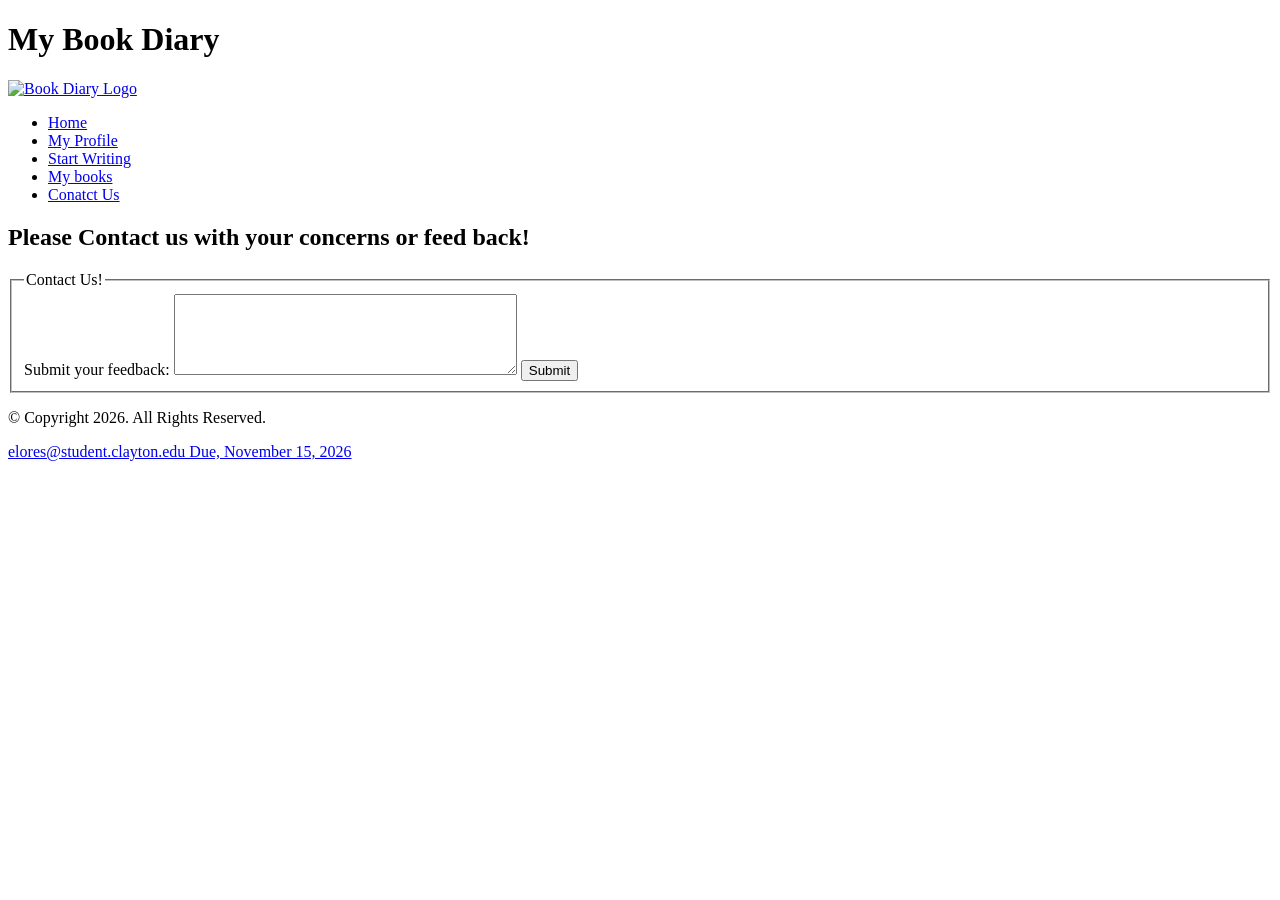
==== ContactUs.html @ d5e57f9d "Add files via upload" ====
<!DOCTYPE html>

<html lang="en"><head> 
		<title>Contact Us</title>
		<meta charset="utf-8">
		<link rel="stylesheet" href="css/styles.css">
		<meta name="viewport" content="width=device-width, initial-scale=1.0">
		<meta name="author" content="Emily Flores">
		<meta name="description" content="If you need help or want to give us feedback please tell us here.">
		<meta name="keywords" content="Feedback, Book, writing, help">
	</head>
	<body>
	
	<div id="container">
	
		<header class= "header">
			<h1 class="logo">My Book Diary</h1>
			<a href="Index.html"><img src="images/MinecraftBookshelf.jpg" alt="Book Diary Logo"></a>
		</header>
		
			<nav class="nav-links">
		<ul>
			<li><a href="Index.html">Home</a></li> 
			<li><a href="MyProfile.html">My Profile</a></li> 
			<li><a href="StartWriting.html">Start Writing</a></li> 
			<li><a href="MyBooks.html">My books</a></li> 
			<li><a href="ContactUs.html">Conatct Us</a></li>
		</ul>
			
			</nav>
		
		<main>
		
		<div>
		<h2>Please Contact us with your concerns or feed back!</h2>
		
			<form class="form-grid"> <!-- Start Form -->
				<fieldset>
				<Legend> Contact Us!</legend>
				
			<label for="feedback">Submit your feedback:</label>
			<textarea id="feedback" name="user_feedback" rows="5" cols="40"></textarea>
			
			<button type="submit">Submit</button>
				</fieldset>
			</form>
			</div>
		
		</main>
		
		<footer>
			<p>© Copyright 2026. All Rights Reserved.</p>
			<p><a href="mailto:eflores@student.clayton.edu">elores@student.clayton.edu Due, November 15, 2026</a></p>
		</footer>
		</div>
	</body>
	</html>
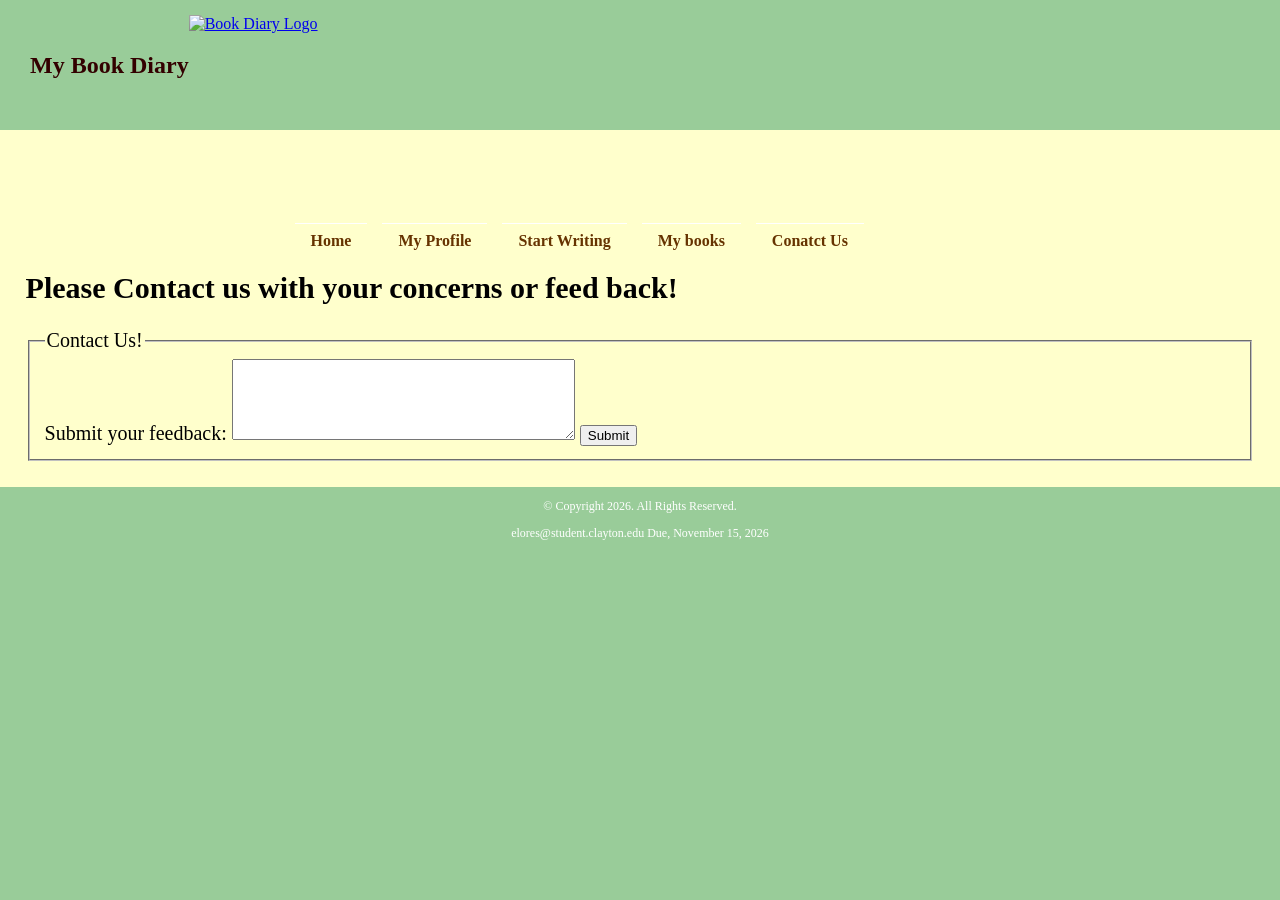
==== commit 77dd48ad: "Fix HTML formatting and update stylesheet link" ====
--- a/ContactUs.html
+++ b/ContactUs.html
@@ -3,7 +3,7 @@
 <html lang="en"><head> 
 		<title>Contact Us</title>
 		<meta charset="utf-8">
-		<link rel="stylesheet" href="css/styles.css">
+		<link rel="stylesheet" href="styles.css">
 		<meta name="viewport" content="width=device-width, initial-scale=1.0">
 		<meta name="author" content="Emily Flores">
 		<meta name="description" content="If you need help or want to give us feedback please tell us here.">
@@ -54,4 +54,4 @@
 		</footer>
 		</div>
 	</body>
-	</html>+	</html>
--- a/styles.css
+++ b/styles.css
@@ -0,0 +1,161 @@
+/*
+Made by Emily Flores, due by October 15, 2026
+*/
+
+/* CSS Reset */
+body, header, nav, main, footer, h1, div, img, ul {
+	margin: 0;
+	padding: 0;
+	border: 0;
+}
+
+/* Body and images rules */
+body {
+	background-color: #99CC99;
+}
+
+img {
+	width: 100%; 
+	height: 100px;
+	object-fit: cover;
+	object-position: center;
+	display: block;
+}
+
+/* Style rules for headers */
+.header {
+	display: flex;
+	align-items: center;
+	padding: 15px 30px;
+	background-color: #99CC99;
+	font-family: "Robooto Slab";
+}
+	
+.logo {
+	font-size: 1.5rem;
+	margin: 0;
+	font-family: "Robooto Slab";
+	font-weight: bold;
+	color: #330000;
+}
+
+/* Style for rules for navigation area */
+nav {
+	padding: 1%;
+	margin-bottom: 1%;
+	width: 100%;
+	float: right;
+	margin: 5em 3em 0 0;
+}
+
+nav ul {
+	
+	list-style-type: none;
+	margin: 0;
+	text-align: center;
+	color: #663300;
+	display: flex;
+	justify-content: center;
+	gap: 15px;
+	
+}
+
+nav li {
+	font-size: 1.0em;
+	font-family: Marrieweather;
+	font-weight: bold;
+	border-top: 1px solid #fff;
+}
+
+
+nav li a {
+	display: block;
+	color: #663300;
+	text-align: center;
+	padding: 0.5em 1em;
+	text-decoration: none;
+	
+	transition: transform 0.3s ease-in-out, color 0.3s ease-in-out;
+}
+	
+nav li a:hover {
+	transform: scale(1.05);
+	color: #935116
+}
+
+
+/* Style rules for main content */
+main {
+	clear: left;
+	background-color: #FFFFCC;
+	padding: 2%;
+	font-size: 1.25em;
+	font-family: "Robooto Slab"; 
+}
+	
+ Main p {
+		color: #663300;
+}
+
+footer p {
+	font-size: 0.75em;
+	text-align: center;
+	color: #fff;
+	padding: 0 1em;
+}
+
+/* Style rules for footer content */
+footer p a {
+	color: #fff;
+	text-decoration: none;
+}
+
+@media screen and (max-width: 600px) {
+	.logo {
+		font-size: 1.8rem;
+	}
+	
+	nav {
+		width: 100%;
+		float: none;
+		margin: 10px 0;
+	}
+	
+	nav ul {
+		display: flex;
+		flex-direction: row;
+		flex-wrap: wrap;
+		justify-content: center;
+		gap: 12px;
+		padding: 0;
+	}
+	
+	nav li {
+		font-size: 1.2em;
+	}
+}
+
+@media screen and (max-width: 768px) {
+	
+	nav {
+		width: 100%;
+		float: none;
+		margin: 2em 1em 0 0;
+	}
+	
+	nav ul {
+		flex-direction: row;
+		justify-content: center;
+		gap: 15px;
+		padding: 0;
+	}
+	
+	nav li {
+		font-size: 1.3em;
+	}
+	
+	img {
+		max-width: 100%;
+		height: auto;
+	}
+}
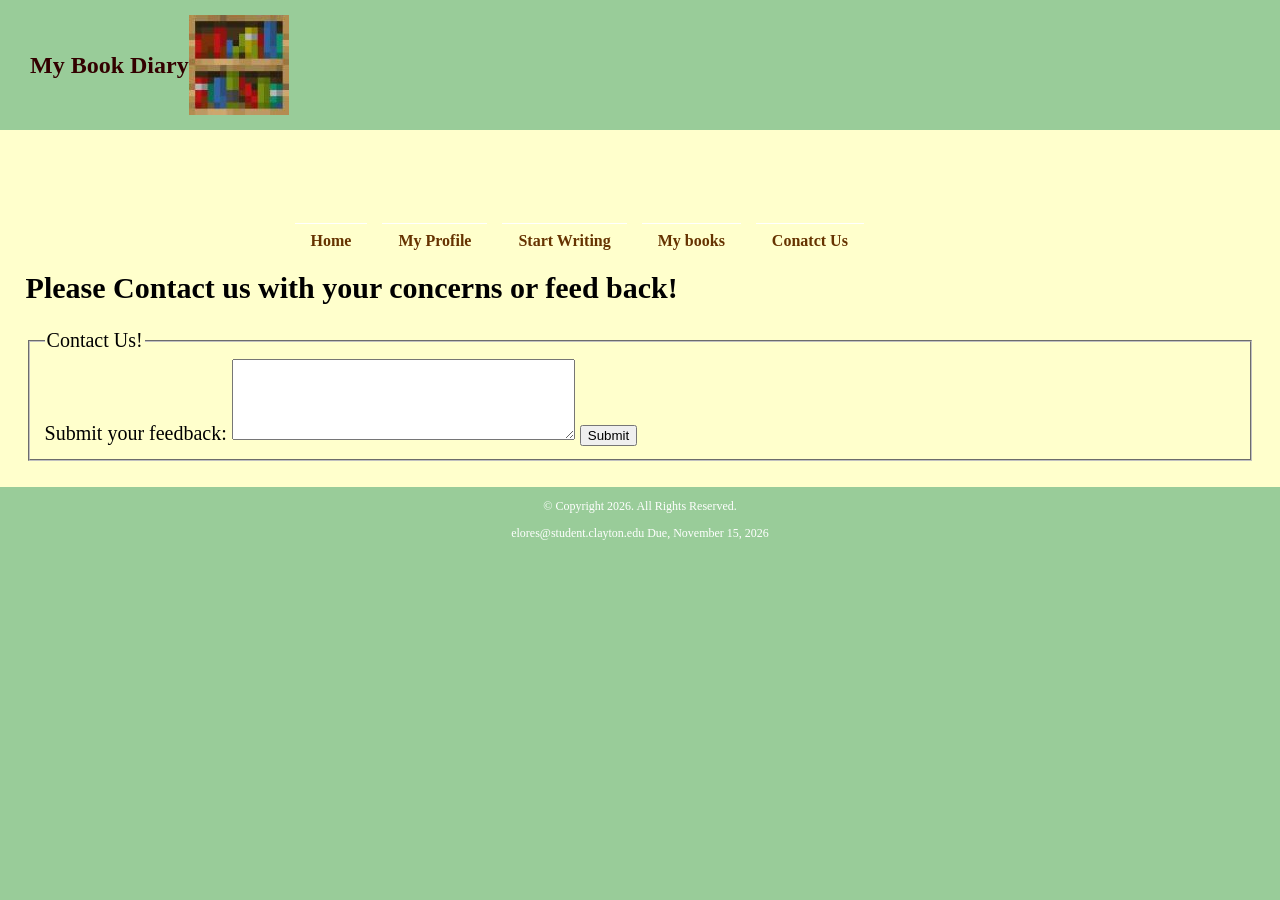
==== commit c70271ff: "Fix image source path in ContactUs.html" ====
--- a/ContactUs.html
+++ b/ContactUs.html
@@ -15,12 +15,12 @@
 	
 		<header class= "header">
 			<h1 class="logo">My Book Diary</h1>
-			<a href="Index.html"><img src="images/MinecraftBookshelf.jpg" alt="Book Diary Logo"></a>
+			<a href="index.html"><img src="Images/MinecraftBookshelf.jpg" alt="Book Diary Logo"></a>
 		</header>
 		
 			<nav class="nav-links">
 		<ul>
-			<li><a href="Index.html">Home</a></li> 
+			<li><a href="index.html">Home</a></li> 
 			<li><a href="MyProfile.html">My Profile</a></li> 
 			<li><a href="StartWriting.html">Start Writing</a></li> 
 			<li><a href="MyBooks.html">My books</a></li> 
